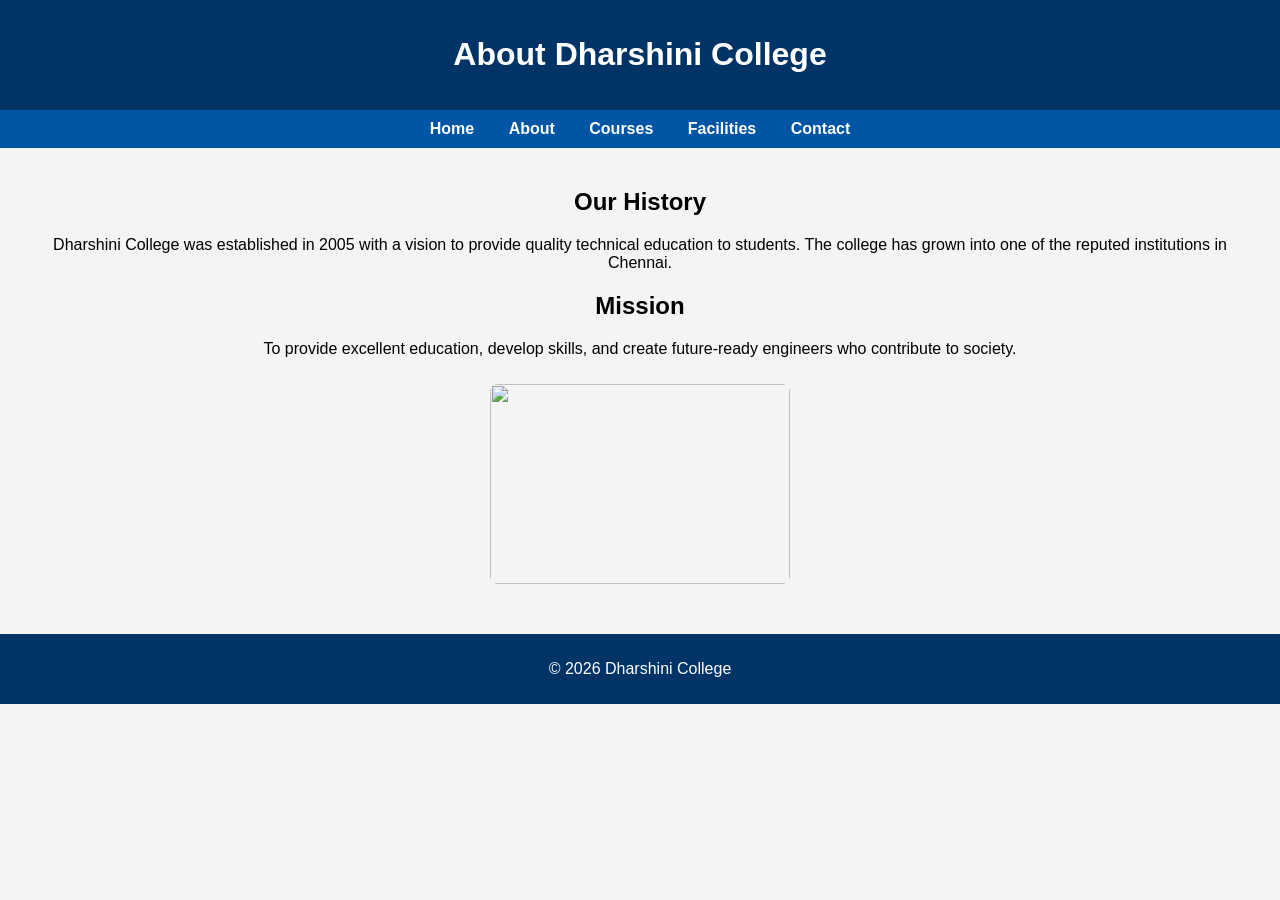
==== about.html @ c29784cc "Add files via upload" ====
<!DOCTYPE html>
<html>

<head>
<title>About Us</title>
<link rel="stylesheet" href="style.css">
</head>

<body>

<header>
<h1>About Dharshini College</h1>
</header>

<nav>
<a href="index.html">Home</a>
<a href="about.html">About</a>
<a href="courses.html">Courses</a>
<a href="facilities.html">Facilities</a>
<a href="contact.html">Contact</a>
</nav>

<div class="container">

<h2>Our History</h2>

<p>
Dharshini College was established in 2005 with a vision to provide
quality technical education to students. The college has grown
into one of the reputed institutions in Chennai.
</p>

<h2>Mission</h2>

<p>
To provide excellent education, develop skills, and create
future-ready engineers who contribute to society.
</p>

<img src="images/about1.jpg">

</div>

<footer>
<p>© 2026 Dharshini College</p>
</footer>

</body>
</html>
---- style.css ----
body {
    margin: 0;
    font-family: Arial, sans-serif;
    background-color: #f4f4f4;
}

header {
    background-color: #003366;
    color: white;
    padding: 15px;
    text-align: center;
}

nav {
    background-color: #0055a5;
    padding: 10px;
    text-align: center;
}

nav a {
    color: white;
    margin: 15px;
    text-decoration: none;
    font-weight: bold;
}

nav a:hover {
    text-decoration: underline;
}

.container {
    padding: 20px;
    text-align: center;
}

img {
    width: 300px;
    height: 200px;
    margin: 10px;
    border-radius: 8px;
}

.card {
    display: inline-block;
    margin: 15px;
    padding: 15px;
    background-color: white;
    border-radius: 8px;
    width: 250px;
}

footer {
    background-color: #003366;
    color: white;
    text-align: center;
    padding: 10px;
    margin-top: 20px;
}
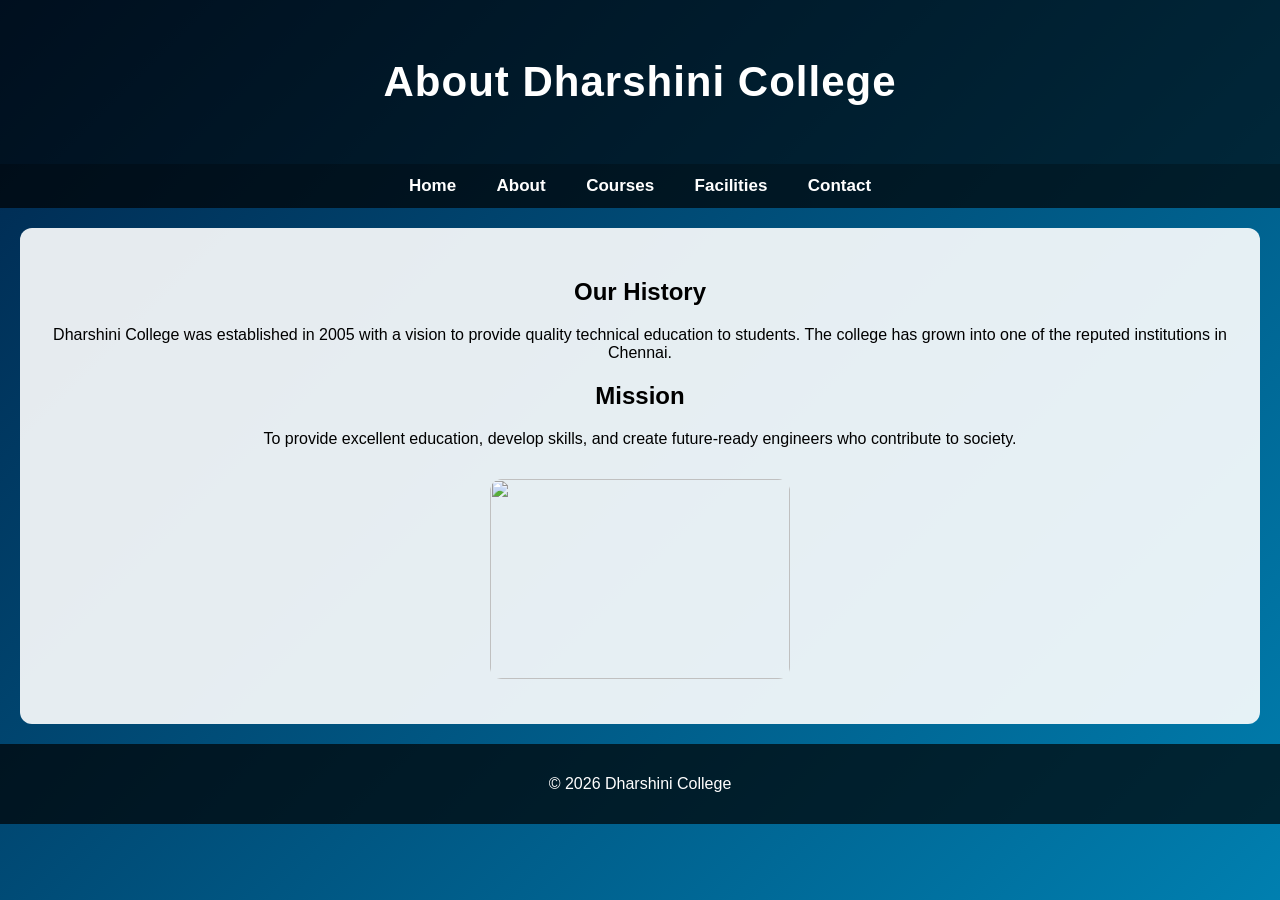
==== commit 8ad0896a: "Update about.html" ====
--- a/about.html
+++ b/about.html
@@ -46,4 +46,29 @@
 </footer>
 
 </body>
-</html>+<script>
+
+document.querySelectorAll("a").forEach(link => {
+
+    if (link.hostname === window.location.hostname) {
+
+        link.addEventListener("click", function(e) {
+
+            e.preventDefault();
+
+            let destination = this.href;
+
+            document.body.classList.add("fade-out");
+
+            setTimeout(() => {
+                window.location = destination;
+            }, 400);
+
+        });
+
+    }
+
+});
+
+</script>  
+</html>
--- a/style.css
+++ b/style.css
@@ -1,58 +1,160 @@
+/* Animated Background */
+
 body {
     margin: 0;
-    font-family: Arial, sans-serif;
-    background-color: #f4f4f4;
+    font-family: 'Segoe UI', Arial, sans-serif;
+    
+    background: linear-gradient(
+        -45deg,
+        #003366,
+        #0055a5,
+        #0099cc,
+        #00264d
+    );
+
+    background-size: 400% 400%;
+
+    animation: gradientBG 12s ease infinite;
 }
 
-header {
-    background-color: #003366;
-    color: white;
-    padding: 15px;
-    text-align: center;
+/* Background Animation */
+
+@keyframes gradientBG {
+    0% {
+        background-position: 0% 50%;
+    }
+    50% {
+        background-position: 100% 50%;
+    }
+    100% {
+        background-position: 0% 50%;
+    }
 }
 
+/* Header */
+
+header {
+    background: rgba(0,0,0,0.6);
+    color: white;
+    text-align: center;
+    padding: 30px 10px;
+}
+
+header h1 {
+    font-size: 42px;
+    letter-spacing: 1px;
+}
+
+header p {
+    font-size: 18px;
+}
+
+/* Navigation */
+
 nav {
-    background-color: #0055a5;
-    padding: 10px;
+    background-color: rgba(0,0,0,0.7);
+    padding: 12px;
     text-align: center;
 }
 
 nav a {
     color: white;
-    margin: 15px;
+    margin: 18px;
     text-decoration: none;
     font-weight: bold;
+    font-size: 17px;
+    transition: 0.3s;
 }
 
 nav a:hover {
-    text-decoration: underline;
+    color: #ffd700;
 }
 
+/* Container */
+
 .container {
-    padding: 20px;
+    padding: 30px;
     text-align: center;
+    background: rgba(255,255,255,0.9);
+    margin: 20px;
+    border-radius: 12px;
 }
+
+/* Images */
 
 img {
     width: 300px;
     height: 200px;
-    margin: 10px;
-    border-radius: 8px;
+    margin: 15px;
+    border-radius: 12px;
+    transition: 0.4s;
 }
+
+img:hover {
+    transform: scale(1.08);
+}
+
+/* Cards */
 
 .card {
     display: inline-block;
-    margin: 15px;
-    padding: 15px;
+    margin: 20px;
+    padding: 18px;
     background-color: white;
-    border-radius: 8px;
-    width: 250px;
+    border-radius: 12px;
+    width: 260px;
+    box-shadow: 0 8px 22px rgba(0,0,0,0.3);
+    transition: 0.3s;
 }
 
+.card:hover {
+    transform: translateY(-10px);
+}
+
+/* Footer */
+
 footer {
-    background-color: #003366;
+    background: rgba(0,0,0,0.7);
     color: white;
     text-align: center;
-    padding: 10px;
-    margin-top: 20px;
-}+    padding: 15px;
+}
+
+/* Button */
+
+input[type="submit"] {
+    background-color: #0055a5;
+    color: white;
+    border: none;
+    cursor: pointer;
+    padding: 10px 18px;
+    border-radius: 6px;
+}
+
+input[type="submit"]:hover {
+    background-color: #003366;
+}
+/* Page Fade Animation */
+
+body {
+    opacity: 0;
+    animation: fadeIn 0.6s ease-in forwards;
+}
+
+/* Fade In */
+
+@keyframes fadeIn {
+    from {
+        opacity: 0;
+    }
+    to {
+        opacity: 1;
+    }
+}
+
+/* Fade Out Effect */
+
+.fade-out {
+    opacity: 0;
+    transition: opacity 0.4s ease;
+}
